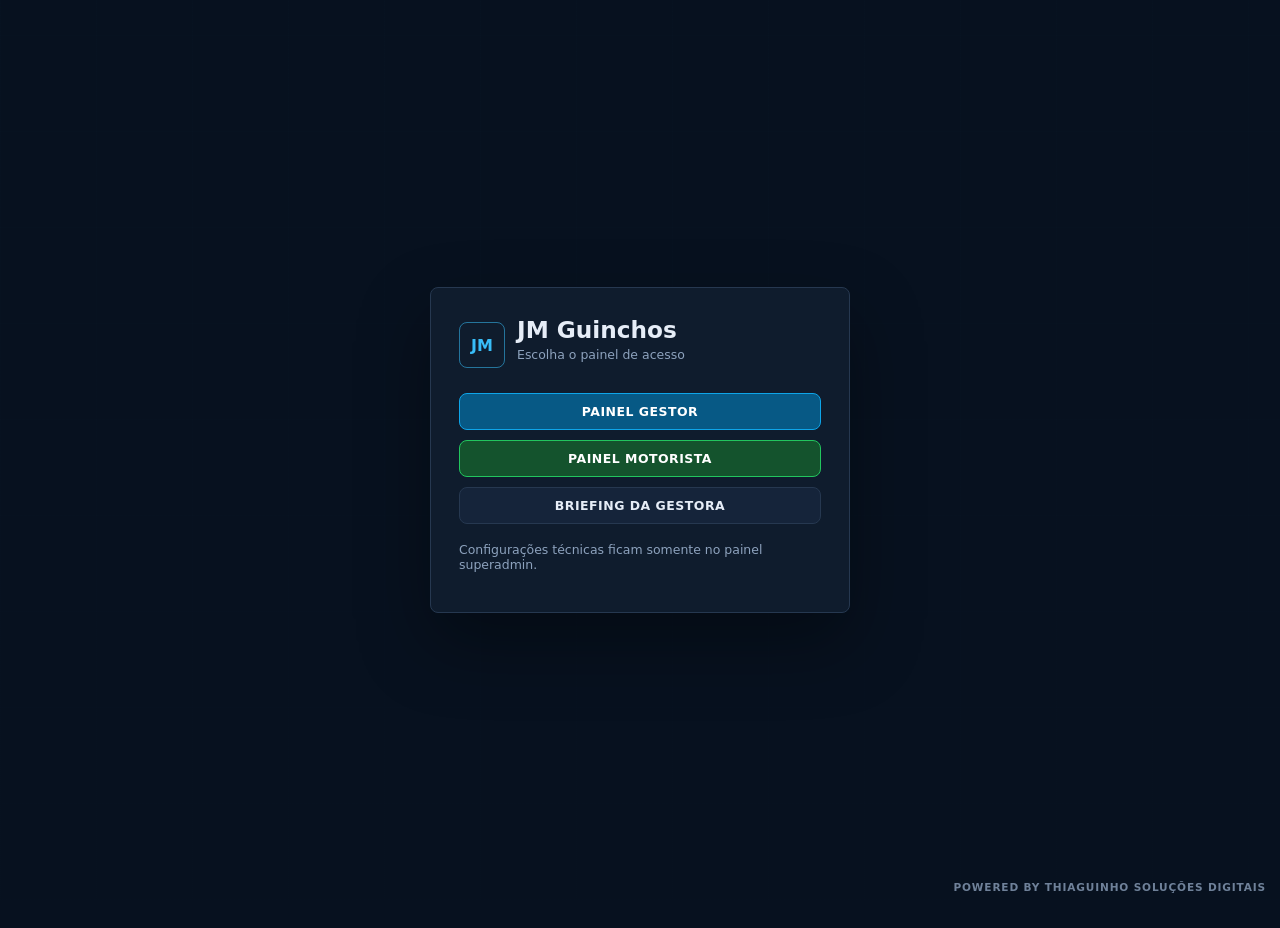
==== index.html @ 9be54748 "Add files via upload" ====
<!doctype html>
<html lang="pt-BR">
<head>
  <meta charset="utf-8">
  <meta name="viewport" content="width=device-width, initial-scale=1">
  <meta name="theme-color" content="#07111f">
  <title>JM Guinchos</title>
  <link rel="manifest" href="manifest.json?v=jm-v16-refino-saas-guincho-seguradoras">
  <link rel="icon" href="assets/icon.svg" type="image/svg+xml">
  <link rel="stylesheet" href="css/style.css?v=jm-v16-refino-saas-guincho-seguradoras">
</head>
<body>
  <section class="login">
    <div class="login-card">
      <div class="brand-row">
        <div class="brand-mark">JM</div>
        <div>
          <h1>JM Guinchos</h1>
          <p class="muted small">Escolha o painel de acesso</p>
        </div>
      </div>
      <div class="actions" style="display:grid;gap:10px">
        <a class="btn primary" style="text-align:center;text-decoration:none" href="jm.html">Painel gestor</a>
        <a class="btn good" style="text-align:center;text-decoration:none" href="motorista.html">Painel motorista</a>
        <a class="btn" style="text-align:center;text-decoration:none" href="formulario.html">Briefing da gestora</a>
      </div>
      <p class="muted small" style="margin-top:18px">Configurações técnicas ficam somente no painel superadmin.</p>
    </div>
  </section>
  <footer class="signature-footer">Powered by thIAguinho Soluções Digitais</footer>
  <script>
    if ("serviceWorker" in navigator) navigator.serviceWorker.register("service-worker.js?v=jm-v16-refino-saas-guincho-seguradoras").catch(function(){});
  </script>
</body>
</html>
---- css/style.css ----
:root {
  --bg: #07111f;
  --panel: #0f1c2d;
  --panel-2: #15243a;
  --line: #263850;
  --text: #e6edf7;
  --muted: #8da2bd;
  --accent: #38bdf8;
  --green: #22c55e;
  --amber: #f59e0b;
  --red: #ef4444;
  --white: #ffffff;
  --radius: 8px;
}

* { box-sizing: border-box; }
body {
  margin: 0;
  min-height: 100vh;
  font-family: Inter, system-ui, -apple-system, BlinkMacSystemFont, "Segoe UI", sans-serif;
  background: var(--bg);
  color: var(--text);
  padding-bottom: 28px;
}

button, input, select, textarea { font: inherit; }
button { cursor: pointer; }
button:disabled { opacity: .55; cursor: not-allowed; }

.hidden { display: none !important; }
.muted { color: var(--muted); }
.small { font-size: .78rem; }
.danger { color: var(--red); }
.ok { color: var(--green); }
.warn { color: var(--amber); }
.info { color: var(--accent); }

.login {
  min-height: 100vh;
  display: grid;
  place-items: center;
  padding: 24px;
  background:
    linear-gradient(rgba(7, 17, 31, .9), rgba(7, 17, 31, .96)),
    repeating-linear-gradient(90deg, rgba(56, 189, 248, .08) 0 1px, transparent 1px 96px),
    repeating-linear-gradient(0deg, rgba(56, 189, 248, .06) 0 1px, transparent 1px 96px);
}
.login-card {
  width: min(420px, 100%);
  background: var(--panel);
  border: 1px solid var(--line);
  border-radius: var(--radius);
  padding: 28px;
  box-shadow: 0 30px 70px rgba(0,0,0,.35);
}
.brand-row { display: flex; align-items: center; gap: 12px; margin-bottom: 18px; }
.brand-mark {
  width: 46px; height: 46px; display: grid; place-items: center;
  border: 1px solid rgba(56,189,248,.55);
  color: var(--accent);
  font-weight: 900;
  border-radius: var(--radius);
}
h1, h2, h3, p { margin-top: 0; }
h1 { margin-bottom: 4px; font-size: 1.45rem; }
h2 { font-size: 1rem; letter-spacing: .08em; text-transform: uppercase; }
h3 { font-size: .95rem; margin-bottom: 10px; }

.app {
  min-height: 100vh;
  display: grid;
  grid-template-columns: 260px minmax(0, 1fr);
}
.sidebar {
  background: #0c1726;
  border-right: 1px solid var(--line);
  display: flex;
  flex-direction: column;
  min-height: 100vh;
}
.sidebar-head { padding: 18px; border-bottom: 1px solid var(--line); }
.sidebar-title { font-weight: 900; letter-spacing: .1em; }
.sidebar-sub { font-size: .72rem; color: var(--accent); letter-spacing: .16em; text-transform: uppercase; }
.nav { padding: 12px; display: grid; gap: 6px; }
.nav button {
  text-align: left;
  color: var(--muted);
  background: transparent;
  border: 1px solid transparent;
  padding: 11px 12px;
  border-radius: var(--radius);
  font-weight: 750;
}
.nav button.active, .nav button:hover {
  color: var(--white);
  background: var(--panel-2);
  border-color: var(--line);
}
.sidebar-foot { margin-top: auto; padding: 14px; border-top: 1px solid var(--line); }

.topbar {
  height: 68px;
  display: flex;
  align-items: center;
  justify-content: space-between;
  gap: 16px;
  padding: 0 22px;
  border-bottom: 1px solid var(--line);
  background: rgba(15, 28, 45, .92);
  position: sticky;
  top: 0;
  z-index: 20;
}
.content { padding: 22px; }
.view { display: none; }
.view.active { display: block; }

.grid { display: grid; grid-template-columns: repeat(12, minmax(0, 1fr)); gap: 14px; }
.col-3 { grid-column: span 3; }
.col-4 { grid-column: span 4; }
.col-5 { grid-column: span 5; }
.col-6 { grid-column: span 6; }
.col-7 { grid-column: span 7; }
.col-8 { grid-column: span 8; }
.col-12 { grid-column: span 12; }

.panel, .card {
  background: var(--panel);
  border: 1px solid var(--line);
  border-radius: var(--radius);
}
.panel { padding: 16px; }
.card { padding: 14px; }
.kpi strong { display: block; font-size: 1.65rem; margin-top: 6px; }
.kpi span { color: var(--muted); font-size: .75rem; text-transform: uppercase; letter-spacing: .08em; }

label { display: block; color: var(--muted); font-size: .72rem; text-transform: uppercase; letter-spacing: .08em; margin: 0 0 6px; }
input, select, textarea {
  width: 100%;
  border: 1px solid var(--line);
  background: #102033;
  color: var(--text);
  border-radius: var(--radius);
  padding: 11px 12px;
  outline: none;
}
textarea { min-height: 90px; resize: vertical; }
input:focus, select:focus, textarea:focus { border-color: var(--accent); box-shadow: 0 0 0 3px rgba(56,189,248,.12); }
.form-grid { display: grid; grid-template-columns: repeat(2, minmax(0, 1fr)); gap: 12px; }
.form-grid .wide { grid-column: 1 / -1; }

.route-link-block {
  border: 1px dashed rgba(56, 189, 248, .35);
  border-radius: var(--radius);
  padding: 10px;
  background: rgba(56, 189, 248, .04);
}
.route-link-status.ok, .geo-status.ok { color: var(--green); }
.route-link-status.warn, .geo-status.warn { color: var(--amber); }
.route-link-status.danger, .geo-status.danger { color: var(--red); }
.smart-route-card {
  border: 1px solid var(--line);
  border-radius: var(--radius);
  padding: 10px;
  margin-top: 8px;
  background: rgba(255,255,255,.03);
}
.leaflet-container {
  font-family: Inter, system-ui, -apple-system, BlinkMacSystemFont, "Segoe UI", sans-serif;
}

.actions { display: flex; flex-wrap: wrap; gap: 8px; align-items: center; }
.btn {
  border: 1px solid var(--line);
  background: var(--panel-2);
  color: var(--text);
  padding: 10px 12px;
  border-radius: var(--radius);
  font-weight: 850;
  text-transform: uppercase;
  letter-spacing: .04em;
  font-size: .78rem;
}
.btn.primary { background: #075985; border-color: #0ea5e9; color: white; }
.btn.good { background: #14532d; border-color: #22c55e; color: white; }
.btn.warn { background: #713f12; border-color: #f59e0b; color: white; }
.btn.danger { background: #7f1d1d; border-color: #ef4444; color: white; }

.table-wrap { width: 100%; overflow-x: auto; }
table { width: 100%; border-collapse: collapse; min-width: 760px; }
th, td { border-bottom: 1px solid var(--line); padding: 11px; text-align: left; vertical-align: top; }
th { color: var(--muted); font-size: .72rem; text-transform: uppercase; letter-spacing: .08em; }
td { font-size: .88rem; }
.badge {
  display: inline-flex; align-items: center; gap: 5px;
  padding: 4px 7px; border-radius: 999px;
  font-size: .7rem; font-weight: 850; border: 1px solid var(--line);
  color: var(--muted);
}
.badge.ok { border-color: rgba(34,197,94,.5); background: rgba(34,197,94,.12); }
.badge.warn { border-color: rgba(245,158,11,.5); background: rgba(245,158,11,.12); }
.badge.danger { border-color: rgba(239,68,68,.5); background: rgba(239,68,68,.12); }
.badge.info { border-color: rgba(56,189,248,.5); background: rgba(56,189,248,.12); }

.map {
  width: 100%;
  height: min(62vh, 620px);
  min-height: 380px;
  background: #091526;
  border: 1px solid var(--line);
  border-radius: var(--radius);
  overflow: hidden;
}
.fallback-map { width: 100%; height: 100%; display: block; }
.timeline { display: grid; gap: 8px; }
.timeline-item { padding: 10px; border-left: 3px solid var(--accent); background: rgba(255,255,255,.03); border-radius: 0 var(--radius) var(--radius) 0; }
.finance-summary {
  display: flex;
  flex-wrap: wrap;
  gap: 10px;
  margin-bottom: 12px;
}
.finance-summary span {
  border: 1px solid var(--line);
  border-radius: var(--radius);
  background: rgba(255,255,255,.03);
  padding: 9px 11px;
  color: var(--muted);
}
.finance-summary b { color: var(--text); }

.mobile-top { display: none; }
.toast {
  position: fixed;
  right: 18px;
  bottom: 18px;
  max-width: min(420px, calc(100vw - 36px));
  background: var(--panel);
  border: 1px solid var(--line);
  color: var(--text);
  border-radius: var(--radius);
  padding: 12px 14px;
  box-shadow: 0 20px 60px rgba(0,0,0,.35);
  transform: translateY(24px);
  opacity: 0;
  pointer-events: none;
  transition: .2s;
  z-index: 200;
}
.toast.show { transform: translateY(0); opacity: 1; }
.toast.info { border-color: var(--accent); }
.toast.ok { border-color: var(--green); }
.toast.danger { border-color: var(--red); }
.signature-footer {
  position: fixed;
  right: 14px;
  bottom: 7px;
  z-index: 180;
  color: rgba(141, 162, 189, .78);
  font-size: .66rem;
  font-weight: 850;
  letter-spacing: .08em;
  text-transform: uppercase;
  pointer-events: none;
}
.report-signature {
  margin-top: 12px;
  padding-top: 8px;
  border-top: 1px solid var(--line);
  color: var(--muted);
  font-size: .68rem;
  font-weight: 850;
  letter-spacing: .08em;
  text-align: right;
  text-transform: uppercase;
}

@media (max-width: 980px) {
  .app { grid-template-columns: 1fr; }
  .sidebar {
    position: fixed; inset: 0 auto 0 0; width: 290px; z-index: 60;
    transform: translateX(-105%);
    transition: transform .2s;
  }
  body.menu-open .sidebar { transform: translateX(0); }
  .mobile-top { display: inline-flex; }
  .topbar { height: auto; min-height: 62px; padding: 12px; }
  .content { padding: 14px; }
  .col-3, .col-4, .col-5, .col-6, .col-7, .col-8 { grid-column: span 12; }
  .form-grid { grid-template-columns: 1fr; }
  .map { min-height: 320px; height: 56vh; }
  .signature-footer {
    left: 0;
    right: 0;
    bottom: 6px;
    text-align: center;
    font-size: .58rem;
  }
}

@media print {
  body { padding-bottom: 0; background: #fff; color: #111827; }
  .signature-footer {
    position: fixed;
    right: 16px;
    bottom: 10px;
    color: #475569;
  }
  .report-signature {
    color: #475569;
    border-top: 1px solid #cbd5e1;
  }
}

/* JM v12 - mapa gratuito, coordenadas e rota inteligente */
.geo-block {
  border: 1px solid rgba(56,189,248,.18);
  border-radius: 16px;
  padding: 12px;
  background: rgba(56,189,248,.04);
}
.geo-actions, .route-planner .actions {
  display: flex;
  flex-wrap: wrap;
  gap: 8px;
  margin-top: 8px;
}
.geo-status { margin-top: 8px; }
.geo-status.ok { color: var(--green); }
.geo-status.warn { color: var(--amber); }
.geo-status.danger { color: var(--red); }
.route-planner {
  border: 1px solid rgba(34,197,94,.22);
  border-radius: 16px;
  padding: 12px;
  background: rgba(34,197,94,.05);
}
.smart-route-box { margin-top: 10px; }
.smart-route-card {
  border: 1px solid rgba(148,163,184,.18);
  border-radius: 14px;
  padding: 10px;
  margin-top: 8px;
  background: rgba(15,23,42,.32);
}
.smart-route-card .actions { margin-top: 8px; }
@media (max-width: 760px) {
  .route-planner > .actions { align-items: stretch !important; }
  .route-planner .actions .btn, .geo-actions .btn { width: 100%; justify-content: center; }
}

/* JM v16 - Central operacional para guinchos, seguradoras e assistências */
.ops-shell { display: grid; gap: 14px; }
.ops-head {
  display: flex;
  align-items: center;
  justify-content: space-between;
  gap: 14px;
}
.ops-filters {
  display: flex;
  flex-wrap: wrap;
  gap: 8px;
  align-items: center;
  justify-content: flex-end;
}
.ops-filters select { min-width: 220px; }
.ops-kpis .kpi strong { font-size: 1.35rem; }
.ops-grid {
  display: grid;
  grid-template-columns: minmax(0, 1fr) 390px;
  gap: 14px;
  align-items: start;
}
.ops-map-panel { min-width: 0; }
.ops-map { height: calc(100vh - 290px); min-height: 520px; }
.ops-side { display: grid; gap: 14px; min-width: 0; }
.ops-list {
  display: grid;
  gap: 10px;
  max-height: 42vh;
  overflow: auto;
  padding-right: 4px;
}
.ops-card {
  border: 1px solid rgba(148, 163, 184, .18);
  border-radius: 14px;
  padding: 11px;
  background: rgba(15, 28, 45, .72);
  cursor: pointer;
  display: grid;
  gap: 6px;
}
.ops-card:hover, .ops-card.selected {
  border-color: rgba(56, 189, 248, .75);
  box-shadow: 0 0 0 3px rgba(56, 189, 248, .1);
}
.ops-card.vehicle.selected { border-color: rgba(34, 197, 94, .85); }
.ops-mini-actions { margin-top: 4px; }
.ops-mini-actions .btn { padding: 7px 8px; font-size: .68rem; }
@media (max-width: 1180px) {
  .ops-grid { grid-template-columns: 1fr; }
  .ops-side { grid-template-columns: repeat(2, minmax(0, 1fr)); }
  .ops-map { height: 60vh; }
}
@media (max-width: 760px) {
  .ops-head { align-items: stretch; flex-direction: column; }
  .ops-filters, .ops-filters .btn, .ops-filters select { width: 100%; }
  .ops-side { grid-template-columns: 1fr; }
  .ops-map { min-height: 360px; height: 58vh; }
  .ops-list { max-height: none; }
  .ops-map-panel > .actions { align-items: stretch !important; }
  .ops-map-panel > .actions > .actions .btn { width: 100%; justify-content: center; }
}
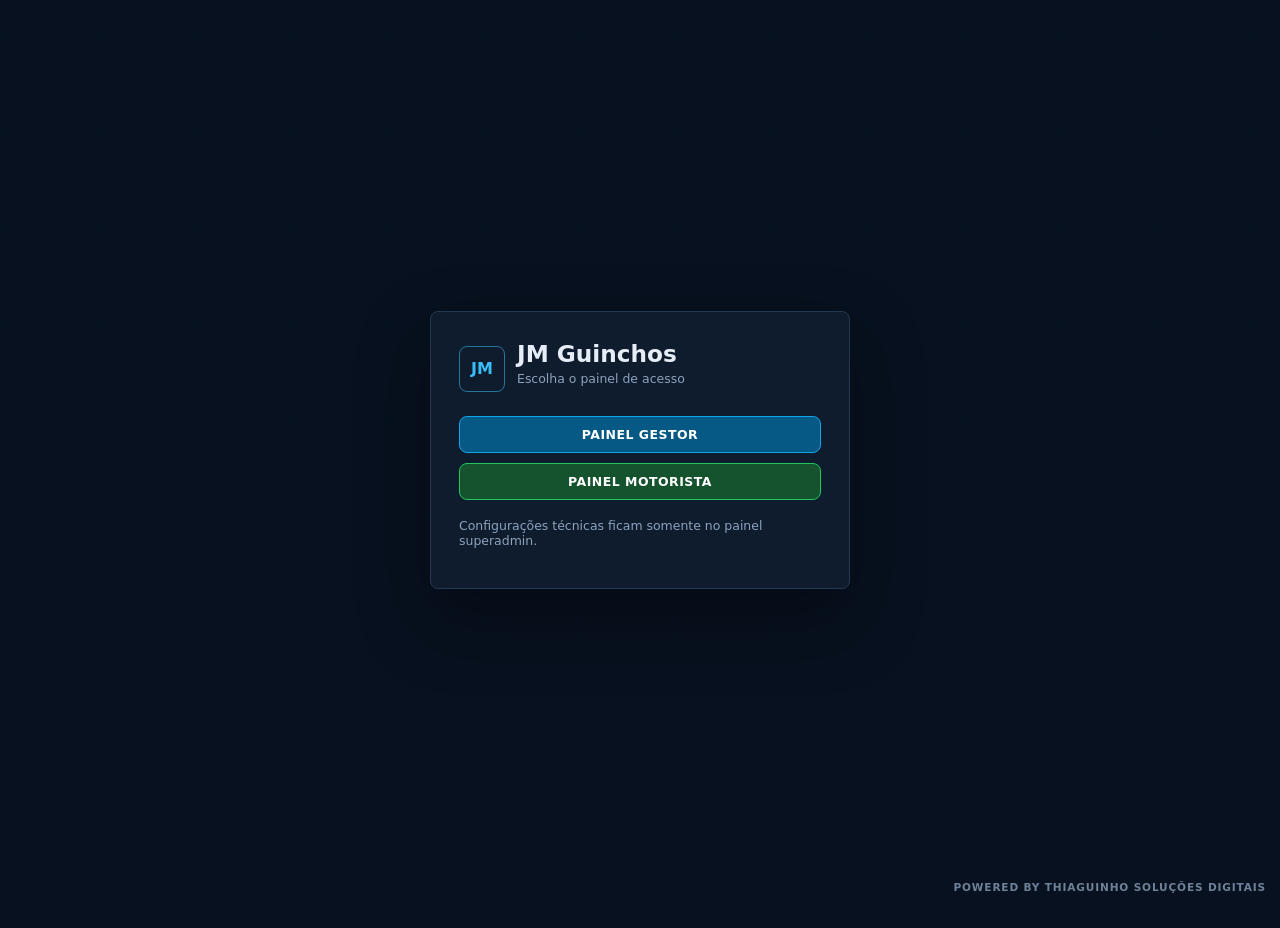
==== commit dc3cf29f: "Add files via upload" ====
--- a/index.html
+++ b/index.html
@@ -22,7 +22,6 @@
       <div class="actions" style="display:grid;gap:10px">
         <a class="btn primary" style="text-align:center;text-decoration:none" href="jm.html">Painel gestor</a>
         <a class="btn good" style="text-align:center;text-decoration:none" href="motorista.html">Painel motorista</a>
-        <a class="btn" style="text-align:center;text-decoration:none" href="formulario.html">Briefing da gestora</a>
       </div>
       <p class="muted small" style="margin-top:18px">Configurações técnicas ficam somente no painel superadmin.</p>
     </div>
